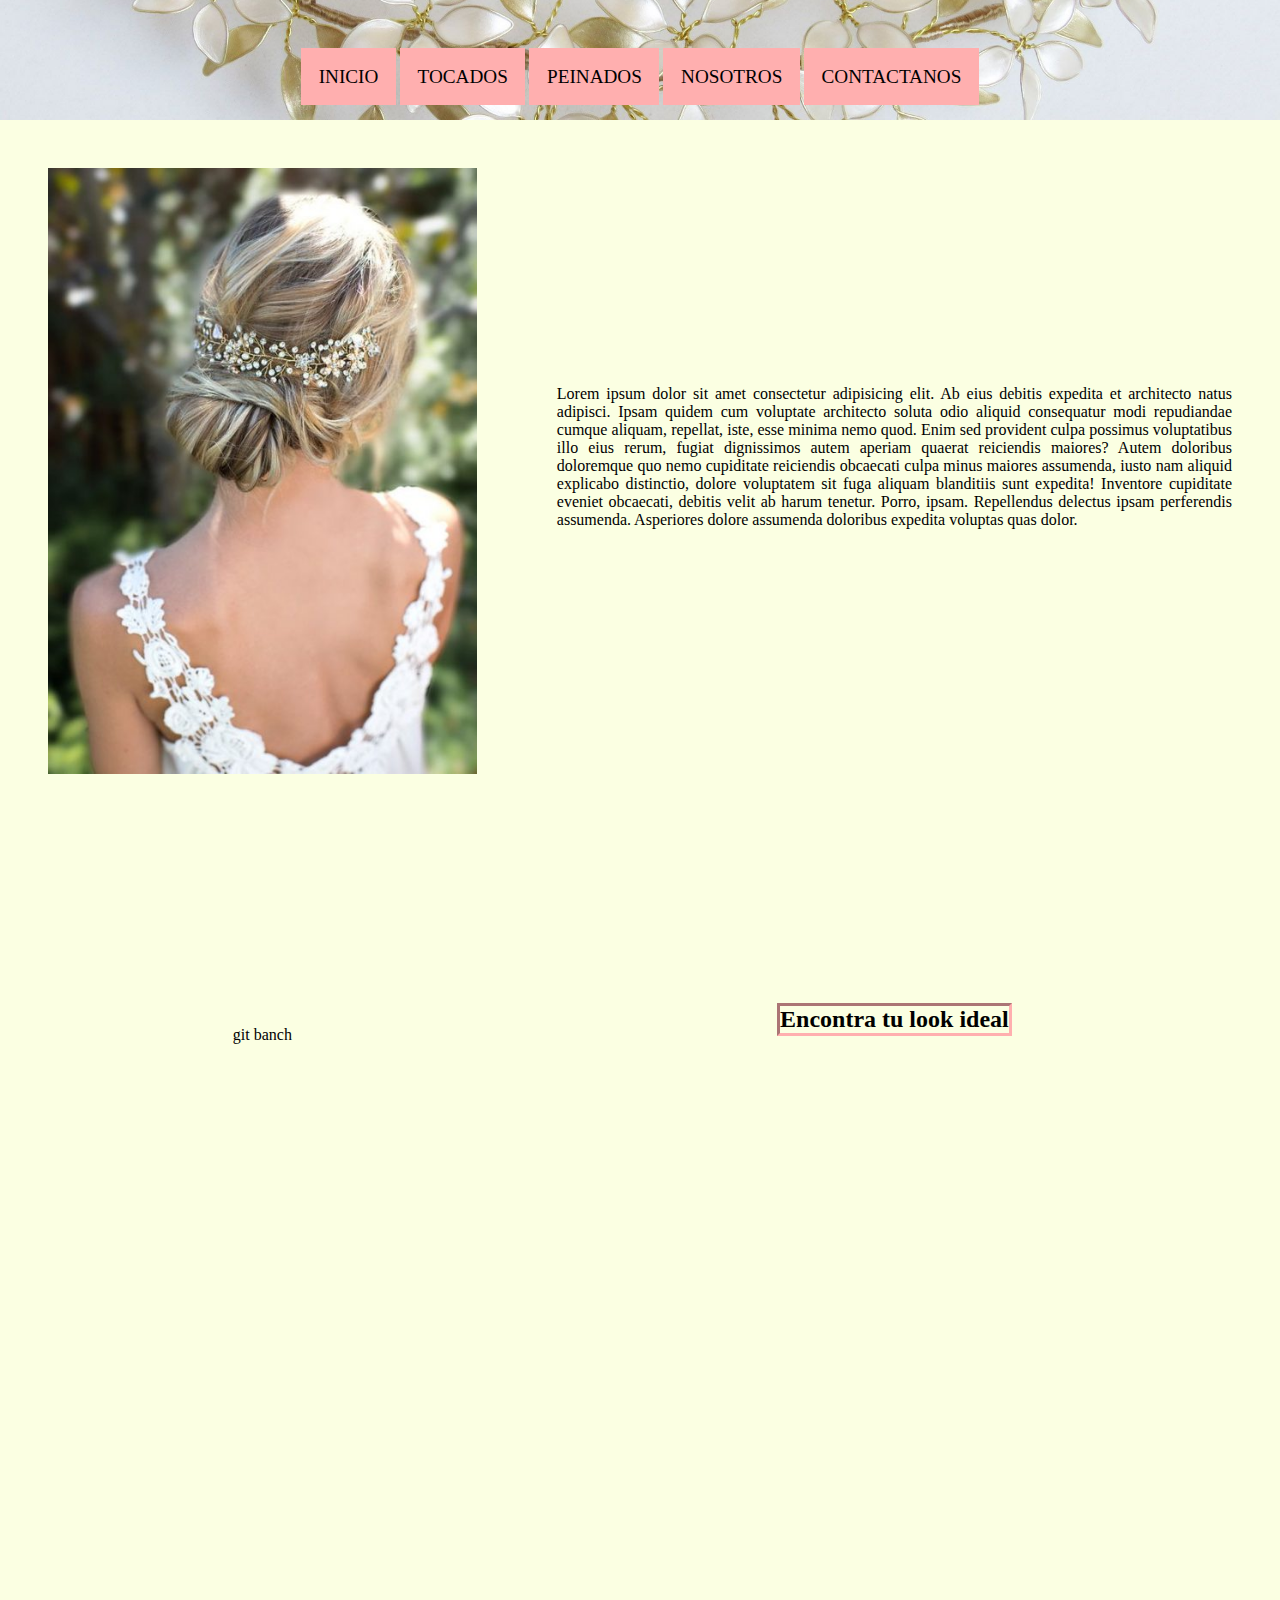
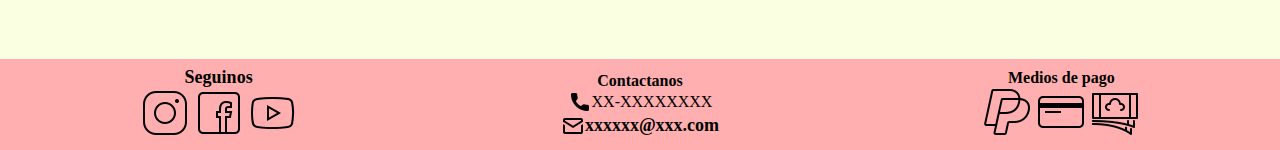
==== index.html @ a3b049c6 "creando repo" ====
<!DOCTYPE html>
<html lang="en">
<head>
    <meta charset="UTF-8">
    <meta http-equiv="X-UA-Compatible" content="IE=edge">
    <meta name="viewport" content="width=device-width, initial-scale=1.0">
    <link rel="stylesheet" href="firstmobile.css">
    <title>Menu</title>
    <link rel="shortcut icon" href="./img/Favicon.ico" type="image/x-icon">
</head>
<body>
    <header class="header"> 
        <nav class="header__nav">
            <ul>
                <li> <a href="index.html"> Inicio </a> </li>
                <li><a href="tocados.html">Tocados</a></li>
                <li><a href="peinados.html">Peinados</a></li>
                <li><a href="nosotros.html">Nosotros</a></li>
                <li><a href="contactanos.html">Contactanos</a></li>
            </ul>
        </nav>
    </header>

        <main class="main">
            <div class="imagen_main">
            <img src="./img/menu.jpg" alt=""> 
            </div>
            <div class="historia_main">
            <p>Lorem ipsum dolor sit amet consectetur adipisicing elit. Ab eius debitis expedita et architecto natus adipisci. Ipsam quidem cum voluptate architecto soluta odio aliquid consequatur modi repudiandae cumque aliquam, repellat, iste, esse minima nemo quod. Enim sed provident culpa possimus voluptatibus illo eius rerum, fugiat dignissimos autem aperiam quaerat reiciendis maiores? Autem doloribus doloremque quo nemo cupiditate reiciendis obcaecati culpa minus maiores assumenda, iusto nam aliquid explicabo distinctio, dolore voluptatem sit fuga aliquam blanditiis sunt expedita! Inventore cupiditate eveniet obcaecati, debitis velit ab harum tenetur. Porro, ipsam. Repellendus delectus ipsam perferendis assumenda. Asperiores dolore assumenda doloribus expedita voluptas quas dolor.</p>
            </div>git banch
        <div class="aside_boton">
            <a href="peinados.html"> <h4>Encontra tu look ideal</h4></a>
        </div>
        <div class="aside_video">
            <iframe width="560" height="315" src="https://www.youtube.com/embed/0XE9sCs1HYo" title="YouTube video player" frameborder="0" allow="accelerometer; autoplay; clipboard-write; encrypted-media; gyroscope; picture-in-picture" allowfullscreen></iframe>
        </div>
        </main>
        <footer class="footer">
         <div class="footer_seguinos">
         <h4>Seguinos</h4>
         <ul class="footer_seguinos_img">
             <li><a href="https://www.instagram.com/"><img src="img/icons/insta.png" alt=""></a></li>
             <li> <a href="https://www.facebook.com/"><img src="img/icons/icons8-facebook-50.png" alt=""></a></li>
             <li><a href="https://m.youtube.com/"><img src="img/icons/youtube.png" alt=""></a></li>
         </ul>
        </div>
         <div class="footer_contactanos">
         <h4>Contactanos</h4>
         <ul class="footer_contactanos_img">
             <li> <img src="/img/icons/telefono.png" alt=""> <p>XX-XXXXXXXX</p></li>
             <li><img src="/img/icons/mail.png" alt=""><h5>xxxxxx@xxx.com</h5></li>
         </ul>
         </div>  
         <div class="footer_pagos">
         <h4>Medios de pago</h4>
         <ul class="footer_pagos_img">
             <li><img src="/img/icons/paypal.png" alt=""></li>
             <li><img src="/img/icons/tarjeta.png" alt=""></li>
             <li><img src="/img/icons/efectivo.png" alt=""></li>
         </ul>
     </div>
     </footer>
     
</body>
</html>
---- firstmobile.css ----
*{
    padding: 0px;
    margin: 0px;
    box-sizing: border-box;
}
body{
    background-color: #FBFFE2;
}
/*------------HEADER-----------*/
.header{
    background-image: url("./img/header.jpg");
    background-size: cover;
    background-repeat: no-repeat;
    background-position: center;
    display: flex;
    justify-content: center;
}
.header__nav ul{
    list-style-type: none;
    padding: 2rem;
}

.header__nav li{
    display: inline-block;
    margin-top: 1rem;
}
.header__nav a{
    text-decoration:none;
    text-transform: uppercase;
    color: black;
    background-color:#FFAFAF;
    padding: 0.5rem;
}
.header__nav a:hover{
    background:#FF9999 ;
}

/* --------MAIN---------- */
main{
    display: flex;
    flex-direction: column;
    align-items: center;
}
.imagen_main{
    margin-top: 2rem;
    margin-right:2rem;
    margin-left: 2rem;

}
.imagen_main img{
    width: 100%;
}
.historia_main{
    margin: 2rem;
    text-align: justify;
}
.aside_boton{
    border: inset #FFAFAF;
    margin-bottom: 2rem;
}
.aside_boton a{
    color: black;
    font-size: large;
    text-decoration:none;
}
.aside_video{
    margin-right:2rem;
    margin-left: 2rem;
    margin-bottom: 2rem;
    width: 90%;
}
.aside_video iframe{
    width: 100%;
}
/*---------------FOOTER-----------*/
.footer{
    display: flex;
    flex-direction: column;
    align-items: center;
    padding: 0.5rem;
    background-color: #FFAFAF;
}
.footer_seguinos_img{
    list-style: none;
    text-align: center;
    padding-top: 1rem;
    padding-bottom: 1rem;
}
.footer_seguinos h4{
    display: flex;
    justify-content: center;
    font-size: large;
}
.footer_seguinos_img li{
    display: inline-block;
}
.footer_seguinos_img a{
    color: black;
    text-decoration: none;
}
.footer_contactanos{
    display: none;
}

.footer_pagos{
   display: none;
}
/*------------- GALERIA -------------- */
.main_titulo{
    padding-top: 1rem;
    padding-bottom: 1rem;
}
.main_titulo h1{
    display: flex;
    justify-content: center;
    font-size: xx-large;
}

.main_galeria{
    display: grid;
    grid-template-areas:
    "img""img""img"
    "img""img""img";
    grid-template-columns: repeat(3,1fr);
    grid-template-rows: repeat(2,1fr);
    gap: 1rem;
    padding-left: 1rem;
    padding-right: 1rem;
    

}
.main_galeria img{
    width: 100%;
    height: 100%;
    object-fit: cover;
}
.main_galeria img:hover{
    transform: scale(1.05);
}
/*---------------NOSOTROS-----------------*/

.main_nosotros{
    display: flex;
    flex-direction: column;
    align-items: center;
}
.main_nosotros_titulo{
    padding: 1rem;
    font-size: x-large;
}
.main_nosotros_img{
    padding-top:1rem;
    padding-bottom:1rem;
    padding-left: 2rem;
    padding-right: 2rem;
    width: 90%;
}
.main_nosotros_img img{
    width: 100%;
}
.main_nosotros_historia{
    text-align: justify;
    padding-top:1rem;
    padding-bottom:1rem;
    padding-left: 2rem;
    padding-right: 2rem;
}
.main_visitanos_titulo{
    padding: 1rem;
    font-size: x-large;
}
.main_visitanos_ubicacion{
    padding-top:1rem;
    padding-bottom:1rem;
    padding-left: 2rem;
    padding-right: 2rem;
    width: 90%;
}
.main_visitanos_ubicacion iframe{
    width: 100%;
}
.main_visitanos_horarios{
    padding-top:1rem;
    padding-bottom:2rem;
    padding-left: 2rem;
    padding-right: 2rem;
    font-size: large;
}
/*-------------CONTACTANOS-------------------*/
.main_contactanos{
    display: flex;
    flex-direction: column;
    align-items: center;
}
.main_contactanos_titulo{
    padding: 1rem;
    font-size: large;
}
.formulario{
    width: 90%;
    padding-bottom: 20px;
}
.formulario_items{
    display: flex;
    flex-direction: column;
    align-items: center;
}
.consultas{
    width: 100%;
}
.dato {
    display: block;
    width: 60%;
    padding: 10px;
    margin: 10px auto;
}
.contenedor_boton{
    padding-top: 10px;
    padding-bottom: 10px;
}
.boton {
        color: black;
        padding: 10px;
        text-transform: uppercase;
        font-weight: bold;
        border-radius: 4px;
        cursor: pointer;
        box-shadow:0 0 40px 40px #FFAFAF inset, 0 0 0 0 #FFAFAF;
        transition: all 150ms ease-in-out;
        border-color: #FF9999;
}
.boton:hover{
    box-shadow:0 0 10px 0 #FFAFAF inset, 0 0 10px 4px #FFAFAF;;
}
.titulo{
    display: block;
    width: 50%;
    padding: 10px;
    margin: 10px auto;
    font-size: large;
    text-align: center;
}


/*---------------MEDIA-------------------*/
@media screen and (min-width:850px) {
    .header{
     height: 120px;
     display: flex;
     align-items: flex-end;
    }
    .header__nav a{
        padding: 1.1rem;
        font-size: 1.2rem;
    }
    .main{
        display: grid;
        grid-template-areas: 
        "foto" "texto"
        "boton" "video";
        grid-template-columns: 1fr 1.5fr;
        grid-template-rows: 2fr 1.5fr;
        justify-items: center;
        margin-top: 1rem;
        gap: 1rem;
        margin-left: 1rem;
        margin-right: 1rem;
        
    }
    .aside_boton a{
        font-size: x-large;
    }
    /* ------------FOOTER------------- */
.footer{
    display: flex;
    padding: 1 rem;
    justify-content: space-around;
    flex-direction: row;
}
.footer_seguinos{
    list-style: none;
    text-align: center;
}

.footer_seguinos_img{
    padding-top:0px;
    padding-bottom:0px;
}

.footer_seguinos h4{
    display: flex;
    justify-content: center;
    font-size: large;
}
.footer_seguinos_img li{
    display: inline-block;
}
.footer_seguinos_img a{
    color: black;
    text-decoration: none;
}

.footer_contactanos{
    list-style: none;
    text-align: center;
    display: block;

}.footer_contactanos_img li{
    display: flex;
    justify-content: center;
    align-items: center;
}
.footer_contactanos_img h5{
    font-size: large; 
}
.footer_pagos{
    list-style: none;
    text-align: center;
    display: block;
    
}
.footer_pagos_img h4{
    display: flex;
    justify-content: center;
    font-size: large;
}
.footer_pagos_img li{ 
    display: inline-block;
}
.titulo{
    font-size: x-large;
    width: 25%;
}
}
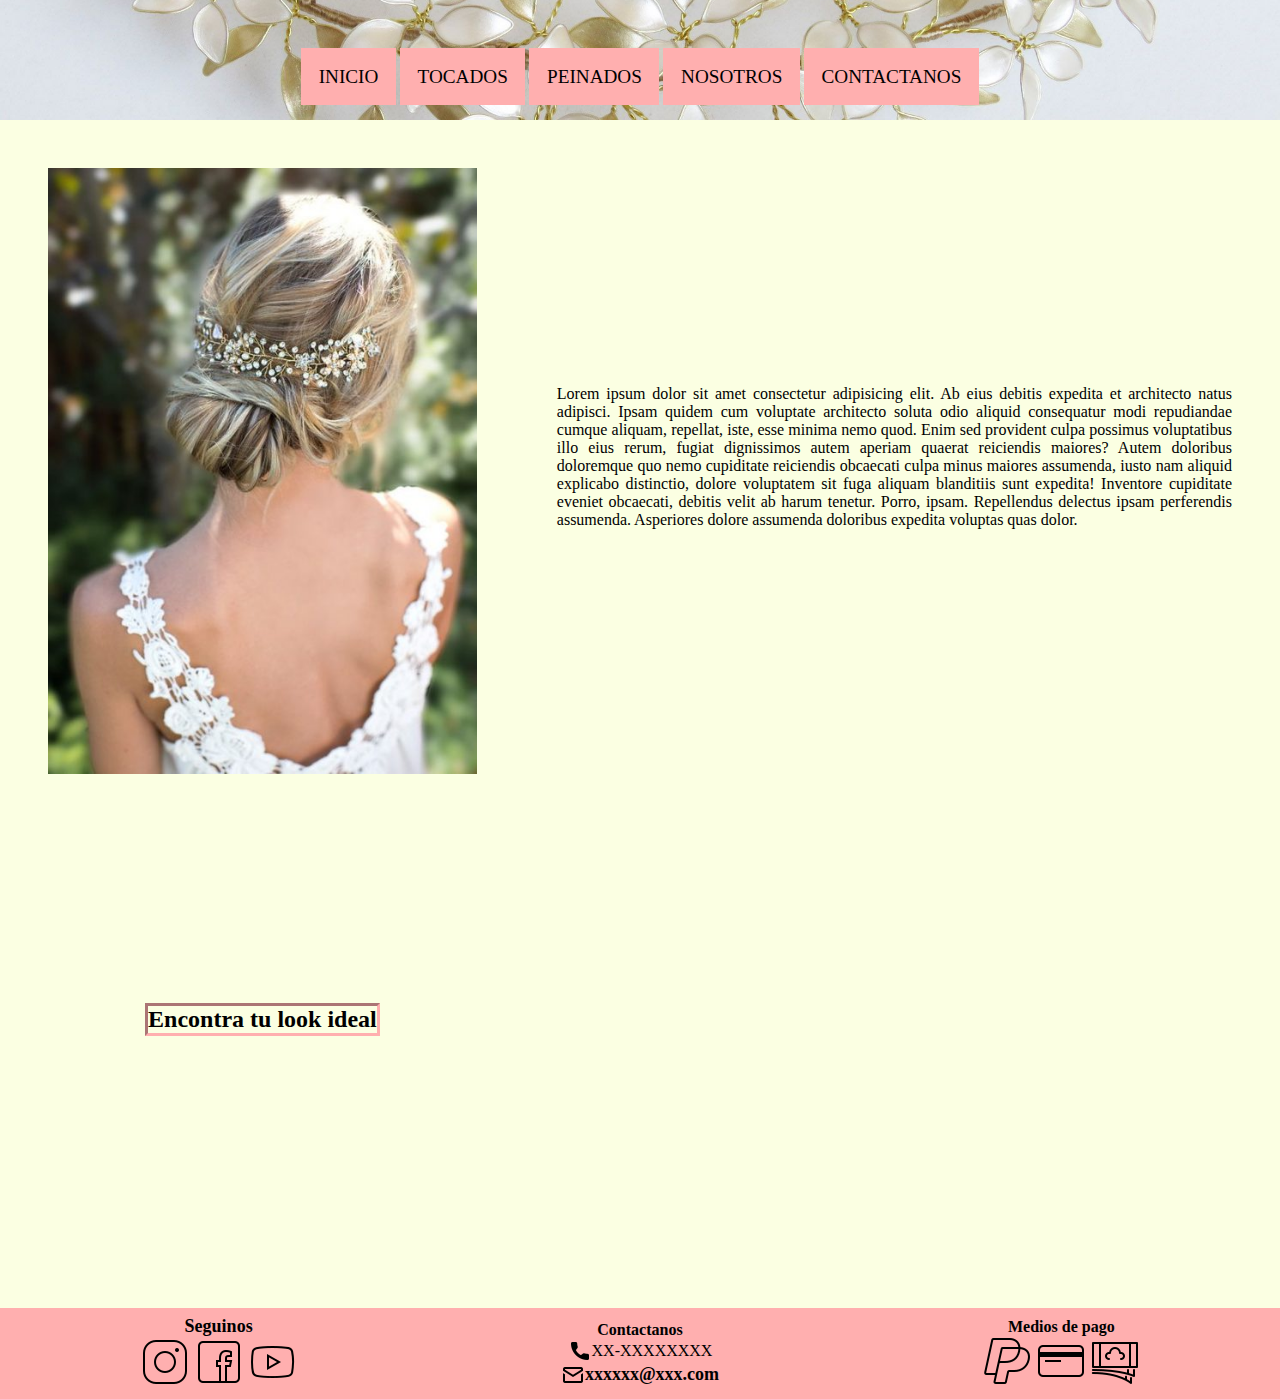
==== commit 8e573233: "error de tipeo" ====
--- a/index.html
+++ b/index.html
@@ -27,7 +27,7 @@
             </div>
             <div class="historia_main">
             <p>Lorem ipsum dolor sit amet consectetur adipisicing elit. Ab eius debitis expedita et architecto natus adipisci. Ipsam quidem cum voluptate architecto soluta odio aliquid consequatur modi repudiandae cumque aliquam, repellat, iste, esse minima nemo quod. Enim sed provident culpa possimus voluptatibus illo eius rerum, fugiat dignissimos autem aperiam quaerat reiciendis maiores? Autem doloribus doloremque quo nemo cupiditate reiciendis obcaecati culpa minus maiores assumenda, iusto nam aliquid explicabo distinctio, dolore voluptatem sit fuga aliquam blanditiis sunt expedita! Inventore cupiditate eveniet obcaecati, debitis velit ab harum tenetur. Porro, ipsam. Repellendus delectus ipsam perferendis assumenda. Asperiores dolore assumenda doloribus expedita voluptas quas dolor.</p>
-            </div>git banch
+            </div>
         <div class="aside_boton">
             <a href="peinados.html"> <h4>Encontra tu look ideal</h4></a>
         </div>
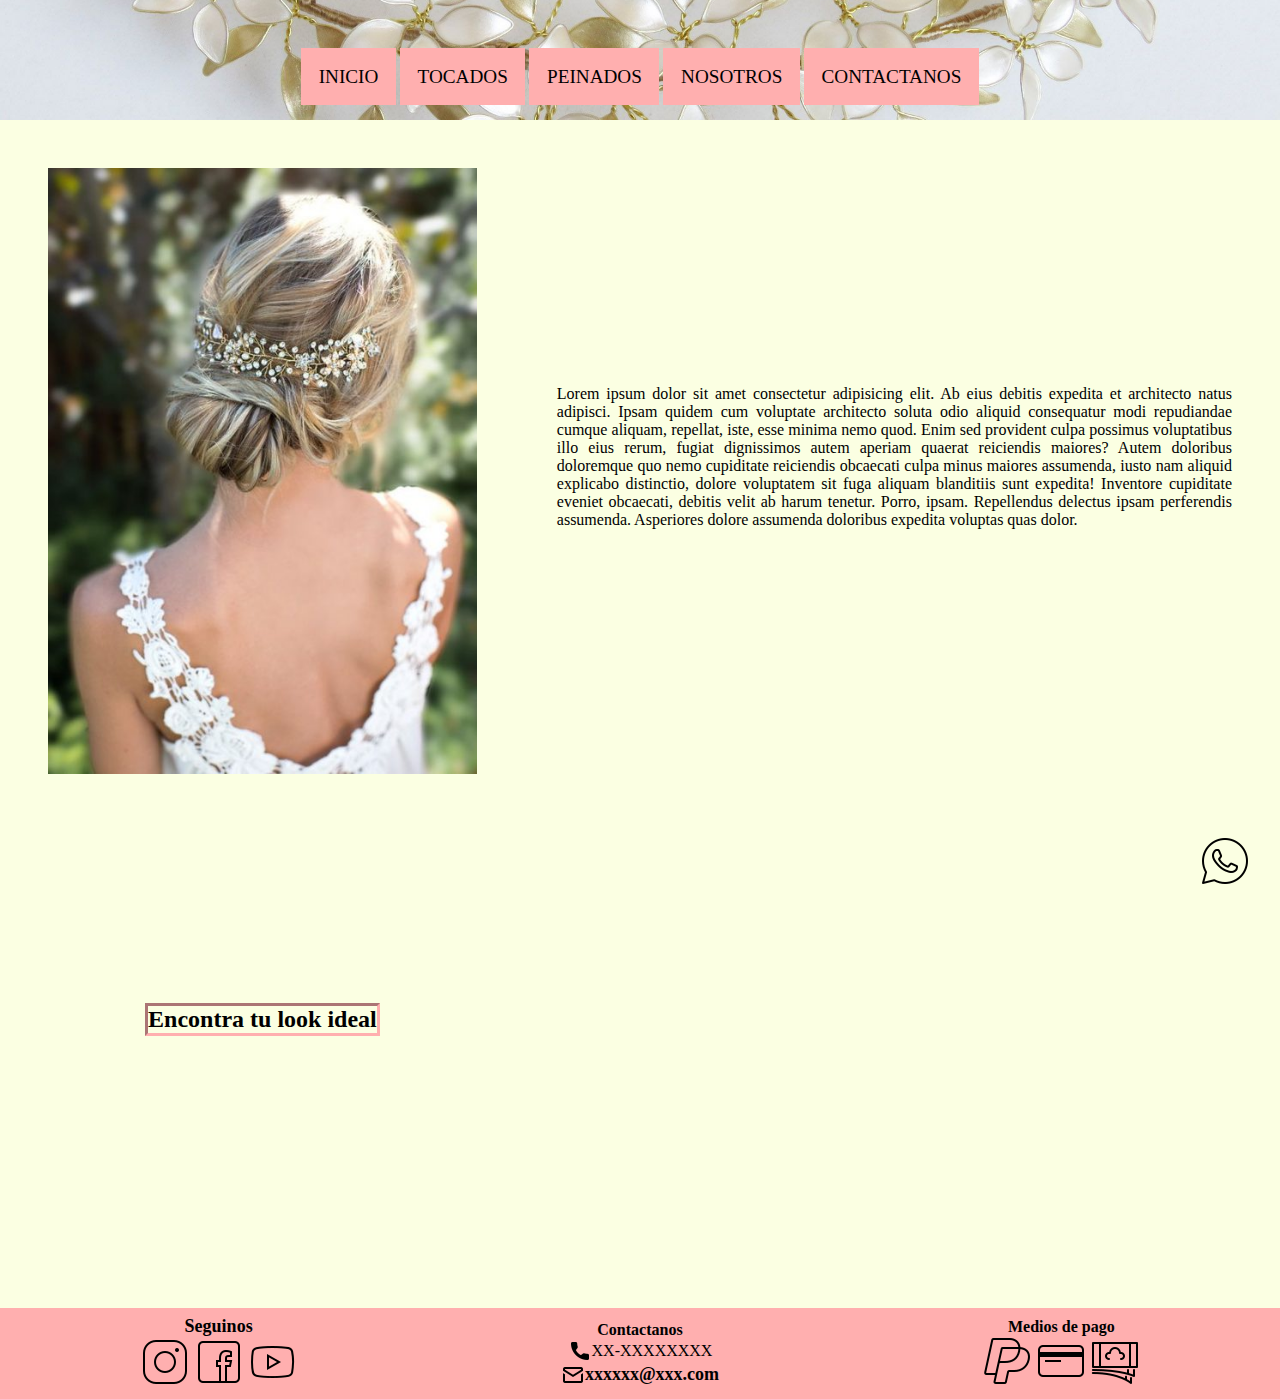
==== commit c302bc7d: "agregado de boton wp" ====
--- a/index.html
+++ b/index.html
@@ -35,31 +35,34 @@
             <iframe width="560" height="315" src="https://www.youtube.com/embed/0XE9sCs1HYo" title="YouTube video player" frameborder="0" allow="accelerometer; autoplay; clipboard-write; encrypted-media; gyroscope; picture-in-picture" allowfullscreen></iframe>
         </div>
         </main>
+        <div class="botonWp">
+            <img src="./img/icons/wp.png" alt="">
+        </div>
         <footer class="footer">
-         <div class="footer_seguinos">
-         <h4>Seguinos</h4>
-         <ul class="footer_seguinos_img">
-             <li><a href="https://www.instagram.com/"><img src="img/icons/insta.png" alt=""></a></li>
-             <li> <a href="https://www.facebook.com/"><img src="img/icons/icons8-facebook-50.png" alt=""></a></li>
-             <li><a href="https://m.youtube.com/"><img src="img/icons/youtube.png" alt=""></a></li>
-         </ul>
+            <div class="footer_seguinos">
+            <h4>Seguinos</h4>
+            <ul class="footer_seguinos_img">
+                <li><a href="https://www.instagram.com/"><img src="img/icons/insta.png" alt=""></a></li>
+                <li> <a href="https://www.facebook.com/"><img src="img/icons/icons8-facebook-50.png" alt=""></a></li>
+                <li><a href="https://m.youtube.com/"><img src="img/icons/youtube.png" alt=""></a></li>
+            </ul>
+           </div>
+            <div class="footer_contactanos">
+            <h4>Contactanos</h4>
+            <ul class="footer_contactanos_img">
+                <li> <img src="/img/icons/telefono.png" alt=""> <p>XX-XXXXXXXX</p></li>
+                <li><img src="/img/icons/mail.png" alt=""><h5>xxxxxx@xxx.com</h5></li>
+            </ul>
+            </div>  
+            <div class="footer_pagos">
+            <h4>Medios de pago</h4>
+            <ul class="footer_pagos_img">
+                <li><img src="./img/icons/pago1.png" alt=""></li>
+                <li><img src="./img/icons/pago2.png" alt=""></li>
+                <li><img src="./img/icons/pago3.png" alt=""></li>
+            </ul>
         </div>
-         <div class="footer_contactanos">
-         <h4>Contactanos</h4>
-         <ul class="footer_contactanos_img">
-             <li> <img src="/img/icons/telefono.png" alt=""> <p>XX-XXXXXXXX</p></li>
-             <li><img src="/img/icons/mail.png" alt=""><h5>xxxxxx@xxx.com</h5></li>
-         </ul>
-         </div>  
-         <div class="footer_pagos">
-         <h4>Medios de pago</h4>
-         <ul class="footer_pagos_img">
-             <li><img src="/img/icons/paypal.png" alt=""></li>
-             <li><img src="/img/icons/tarjeta.png" alt=""></li>
-             <li><img src="/img/icons/efectivo.png" alt=""></li>
-         </ul>
-     </div>
-     </footer>
+        </footer>
      
 </body>
 </html>--- a/firstmobile.css
+++ b/firstmobile.css
@@ -71,6 +71,12 @@
 }
 .aside_video iframe{
     width: 100%;
+}
+.botonWp{
+    width: 70px;
+    position: fixed;
+    bottom: 10px;
+    right: 10px;
 }
 /*---------------FOOTER-----------*/
 .footer{
